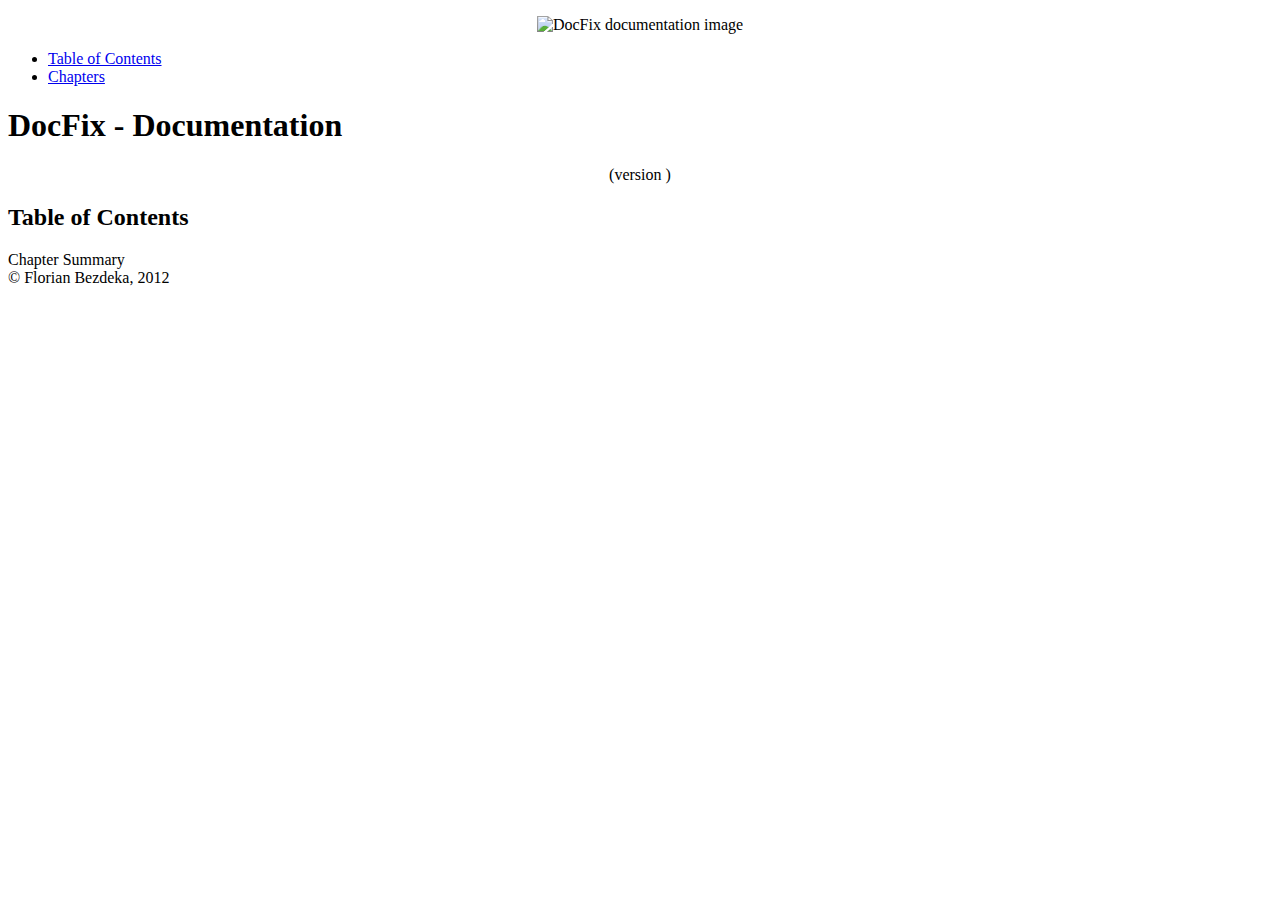
==== doc/index.html @ 03b4515a "Doc: Finished documentation." ====
<!DOCTYPE html>
<html lang="de">
	<head>
		<title>DocFix Documentation</title>
		
		<meta charset="utf-8">
		<meta name="description" content="The docfix documentation.">
		<meta name="author" content="Florian Bezdeka">
		<meta name="viewport" content="width=device-width, initial-scale=1.0">
		
		<link rel="stylesheet" href="../css/bootstrap.min.css" type="text/css">
		<link rel="stylesheet" href="../css/docfix.css" type="text/css">
		<link rel="stylesheet" href="../css/prettify.css" type="text/css">
		
		<script type="text/javascript" src="../js/jquery.min.js"></script>
		<script type="text/javascript" src="../js/bootstrap.min.js"></script>
		<script type="text/javascript" src="../js/docfix.js"></script>
		<script type="text/javascript" src="../js/prettify.js"></script>
		<script type="text/javascript" src="../js/lang-css.js"></script>
		
		<script type="text/javascript">
		    docfix.settings = {
				versionInfo: 'docfix-version',
			    nav: 'docfix-nav',
			    navTags: 'docfix-navtags',
			    content: 'docfix-content',
			    summary: 'docfix-summary',
			    toc: 'docfix-toc',
			    topId: 'docfix-top',
			    topText: 'Top',
			    basePath: '/doc/',
			    files: ['gettingstarted.html', 'crossrefs.html', 'sourcecode.html', 'decorations.html']
		    };
		</script>
	</head>
	
	<body data-spy="scroll" data-target=".docfix-navtags" data-offset="110">
	
	    <div class="container">
	    	
	    	<div class="row">
	    	
		    <div class="span3 docfix-navtags">
			<!-- left navigation bar (navTags) -->
			<div id="docfix-scrollspy" class="docfix-navtag-container">
				<ul id="docfix-navtags" class="nav nav-list affix docfix-navtags">
				    <!--  navtags will be added here -->
				</ul>
			</div>
		    </div>
		    
		    <div class="span8">
			<div class="mainbox">			
			    
			    <!-- Maybe this is a good place for adding a nice image/logo -->
				<div style="text-align: center;">
					<img src="img/docfix.png" alt="DocFix documentation image" class="docfix-logo"/>
				</div>
				
				<div class="navbar">
					<div class="navbar-inner">
						<ul class="nav">
						<li class="active">
							<a href=".">Table of Contents</a>
						</li>

						<li class="dropdown">
							<a class="dropdown-toggle" href="#" data-toggle="dropdown">
								Chapters <b class="caret"></b>
							</a>
							<ul class="dropdown-menu" id="docfix-nav">
							<!-- Main headers will be added here -->
							</ul>
						</li>
						</ul>
					</div>
			    </div>

			    <div id="docfix-toc">
				<h1>DocFix - Documentation</h1>
				<p style="text-align: center;">
					(version <span id="docfix-version"></span>)
				</p>

				<h2>Table of Contents</h2>					
			    </div>

			    <div id="docfix-top"></div>

			    <div>
				Chapter Summary
				<div id="docfix-summary"></div>
			    </div>


			    <div id="docfix-content"></div>
			</div>

			<span class="copyright">&copy; Florian Bezdeka, 2012</span>
		    </div>
		</div>
	    </div>
	</body>
</html>
---- css/prettify.css ----
.pln{color:#000}@media screen{.str{color:#080}.kwd{color:#008}.com{color:#800}.typ{color:#606}.lit{color:#066}.pun,.opn,.clo{color:#660}.tag{color:#008}.atn{color:#606}.atv{color:#080}.dec,.var{color:#606}.fun{color:red}}@media print,projection{.str{color:#060}.kwd{color:#006;font-weight:bold}.com{color:#600;font-style:italic}.typ{color:#404;font-weight:bold}.lit{color:#044}.pun,.opn,.clo{color:#440}.tag{color:#006;font-weight:bold}.atn{color:#404}.atv{color:#060}}pre.prettyprint{padding:2px;padding-left:10px;border:1px solid #888}ol.linenums{margin-top:0;margin-bottom:0}li.L1,li.L3,li.L5,li.L7,li.L9{background:#eee}
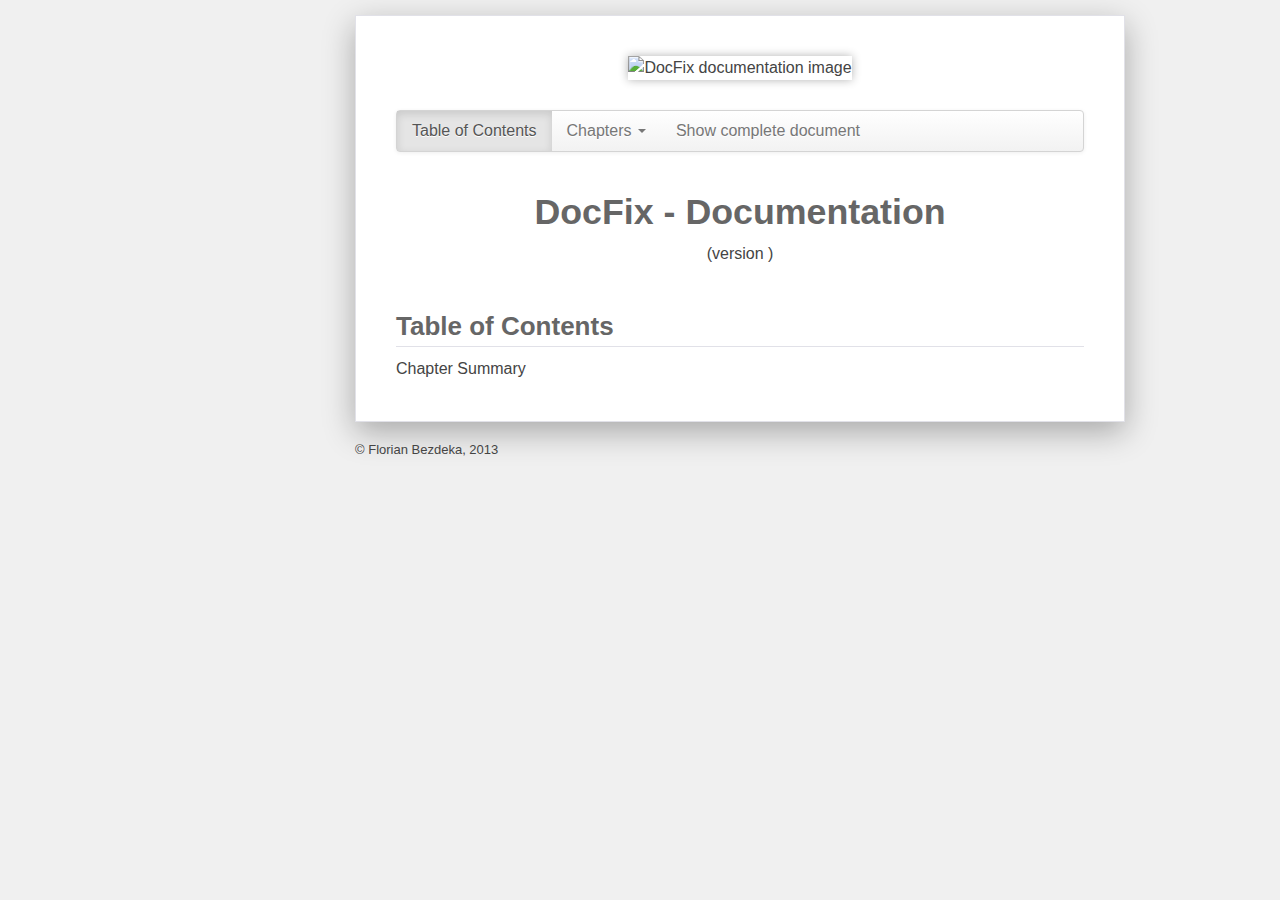
==== commit 21f3e2b3: "Doc: Updated year in copyright" ====
--- a/doc/index.html
+++ b/doc/index.html
@@ -10,95 +10,121 @@
 		
 		<link rel="stylesheet" href="../css/bootstrap.min.css" type="text/css">
 		<link rel="stylesheet" href="../css/docfix.css" type="text/css">
+		<link rel="stylesheet" href="../css/docfix-print.css" type="text/css" media="print">
 		<link rel="stylesheet" href="../css/prettify.css" type="text/css">
 		
 		<script type="text/javascript" src="../js/jquery.min.js"></script>
 		<script type="text/javascript" src="../js/bootstrap.min.js"></script>
+		<script type="text/javascript" src="../js/docfix-texts.js"></script>
 		<script type="text/javascript" src="../js/docfix.js"></script>
 		<script type="text/javascript" src="../js/prettify.js"></script>
 		<script type="text/javascript" src="../js/lang-css.js"></script>
 		
 		<script type="text/javascript">
-		    docfix.settings = {
+			docfix.settings = {
 				versionInfo: 'docfix-version',
-			    nav: 'docfix-nav',
-			    navTags: 'docfix-navtags',
-			    content: 'docfix-content',
-			    summary: 'docfix-summary',
-			    toc: 'docfix-toc',
-			    topId: 'docfix-top',
-			    topText: 'Top',
-			    basePath: '/doc/',
-			    files: ['gettingstarted.html', 'crossrefs.html', 'sourcecode.html', 'decorations.html']
-		    };
+				nav: 'docfix-nav',
+				navTags: 'docfix-navtags',
+				content: 'docfix-content',
+				summary: 'docfix-summary',
+				toc: 'docfix-toc',
+				topId: 'docfix-top',
+				topText: 'Top',
+				basePath: '/doc/',
+				completeDocButton: 'docfix-showall',
+				progress: 'docfix-progress',
+				alert: 'docfix-alert',
+				files: ['gettingstarted.html', 'crossrefs.html', 'sourcecode.html', 'decorations.html']
+			};
 		</script>
 	</head>
 	
 	<body data-spy="scroll" data-target=".docfix-navtags" data-offset="110">
 	
-	    <div class="container">
-	    	
-	    	<div class="row">
-	    	
-		    <div class="span3 docfix-navtags">
-			<!-- left navigation bar (navTags) -->
-			<div id="docfix-scrollspy" class="docfix-navtag-container">
-				<ul id="docfix-navtags" class="nav nav-list affix docfix-navtags">
-				    <!--  navtags will be added here -->
-				</ul>
-			</div>
-		    </div>
-		    
-		    <div class="span8">
-			<div class="mainbox">			
-			    
-			    <!-- Maybe this is a good place for adding a nice image/logo -->
-				<div style="text-align: center;">
-					<img src="img/docfix.png" alt="DocFix documentation image" class="docfix-logo"/>
-				</div>
-				
-				<div class="navbar">
-					<div class="navbar-inner">
-						<ul class="nav">
-						<li class="active">
-							<a href=".">Table of Contents</a>
-						</li>
-
-						<li class="dropdown">
-							<a class="dropdown-toggle" href="#" data-toggle="dropdown">
-								Chapters <b class="caret"></b>
-							</a>
-							<ul class="dropdown-menu" id="docfix-nav">
-							<!-- Main headers will be added here -->
-							</ul>
-						</li>
+		<div class="container">
+			
+			<div class="row">
+			
+				<div class="span3 docfix-navtags">
+					<!-- left navigation bar (navTags) -->
+					<div id="docfix-scrollspy" class="docfix-navtag-container">
+						<ul id="docfix-navtags" class="nav nav-list affix docfix-navtags">
+							<!--  navtags will be added here -->
 						</ul>
 					</div>
-			    </div>
+				</div>
+			
+				<div class="span8">
+				
+					<div class="docfix-mainbox">
+				
+						<!-- Maybe this is a good place for adding a nice image/logo -->
+						<div style="text-align: center;">
+							<img src="img/docfix.png" alt="DocFix documentation image" class="docfix-logo"/>
+						</div>
+						
+						<div id="docfix-alert" class="alert alert-warning hidden">
+							<!-- Error messages will be displayed here -->
+						</div>
+				
+						<div class="navbar">
+							<div class="navbar-inner">
+								<ul class="nav">
+									<li class="active">
+										<a href=".">Table of Contents</a>
+									</li>
+			
+									<li class="dropdown">
+										<a class="dropdown-toggle" href="#" data-toggle="dropdown">
+											Chapters <b class="caret"></b>
+										</a>
+										<ul class="dropdown-menu" id="docfix-nav">
+										<!-- Main headers will be added here -->
+										</ul>
+									</li>
+									
+									<li>
+										<a href="" id="docfix-showall">Show complete document</a>
+									</li>
+								</ul>
+							</div>
+						</div>
+						
+						<div id="docfix-progress">
+						    <div class="progress progress-striped">
+    							<div class="bar" style="width: 2%;"><!-- The progress bar --></div>
+    						</div>
+						</div>
 
-			    <div id="docfix-toc">
-				<h1>DocFix - Documentation</h1>
-				<p style="text-align: center;">
-					(version <span id="docfix-version"></span>)
-				</p>
+						<div id="docfix-toc">
+							<h1>DocFix - Documentation</h1>
+							<p style="text-align: center;">
+								(version <span id="docfix-version"><!-- Docfix version will be added here --></span>)
+							</p>
+			
+							<h2>Table of Contents</h2>					
+						</div>
 
-				<h2>Table of Contents</h2>					
-			    </div>
-
-			    <div id="docfix-top"></div>
-
-			    <div>
-				Chapter Summary
-				<div id="docfix-summary"></div>
-			    </div>
+						<div id="docfix-top">
+							<!-- This point will be used as reference point at the top -->
+						</div>
+	
+						<div>
+							Chapter Summary
+							<div id="docfix-summary">
+								<!-- The chapter summary will be displayed here -->
+							</div>
+						</div>
 
 
-			    <div id="docfix-content"></div>
+						<div id="docfix-content">
+							<!-- The documentation content will be displayed here -->
+						</div>
+					</div>
+
+					<span class="docfix-copyright">&copy; Florian Bezdeka, 2013</span>
+				</div>
 			</div>
-
-			<span class="copyright">&copy; Florian Bezdeka, 2012</span>
-		    </div>
 		</div>
-	    </div>
 	</body>
 </html>
--- a/css/docfix.css
+++ b/css/docfix.css
@@ -0,0 +1,248 @@
+
+/**
+ * DocFix, a javascript based documentation generator
+ * https://github.com/Flonix/DocFix
+ *
+ * Copyright (C) 2012 Florian Bezdeka
+
+ * This library is free software; you can redistribute it and/or
+ * modify it under the terms of the GNU Lesser General Public
+ * License as published by the Free Software Foundation; either
+ * version 2.1 of the License, or (at your option) any later version.
+
+ * This library is distributed in the hope that it will be useful,
+ * but WITHOUT ANY WARRANTY; without even the implied warranty of
+ * MERCHANTABILITY or FITNESS FOR A PARTICULAR PURPOSE.  See the GNU
+ * Lesser General Public License for more details.
+
+ * You should have received a copy of the GNU Lesser General Public
+ * License along with this library; if not, write to the Free Software
+ * Foundation, Inc., 51 Franklin Street, Fifth Floor, Boston, MA  02110-1301  USA
+ **/
+
+body {
+	color: rgb(68, 68, 68);
+	font-size: 1em;
+	line-height: 1.5;
+	font-family: "Helvetica Neue",Helvetica,Arial,sans-serif;
+	background-color: rgb(240, 240, 240);
+}
+
+table.docfix-table {
+	font-size: 14px;
+}
+
+img.docfix-logo {
+	text-align: center;
+	margin-bottom: 30px;
+	box-shadow: 0px 0px 10px rgba(0, 0, 0, 0.3);
+}
+
+div.docfix-mainbox {
+	background-color: rgb(255, 255, 255);
+	box-shadow: 0px 10px 30px rgba(0, 0, 0, 0.3);
+	border: 1px solid rgb(225, 225, 232);
+	padding: 40px;
+	margin-top: 15px;
+	margin-bottom: 15px;
+	text-align: justify;
+}
+
+div#docfix-progress {
+	display: none;
+}
+
+.docfix-navtag {
+	visibility: hidden;
+	display: block;
+	height: 0px;
+	width: 0px;
+}
+
+.docfix-hidden {
+    visibility: hidden;
+	display: block;
+	height: 0px;
+	width: 0px;
+}
+
+div.navbar-inner {
+	padding: 0px;
+	margin: 0px;
+	margin-bottom: 15px;
+}
+
+ul.docfix-navtags .icon-chevron-right {
+    float: right;
+    margin-top: 2px;
+    margin-right: -6px;
+    opacity: 0.25;
+}
+
+ul.docfix-navtags > li > a {
+    margin: -1px 0px 0px 0px;
+    padding: 8px 14px;
+    border: 1px solid rgb(229, 229, 229);
+    display: block;
+}
+
+ul.docfix-navtags > li:first-child > a {
+    border-radius: 6px 6px 0px 0px;
+}
+
+ul.docfix-navtags > li:last-child > a {
+    border-radius: 0px 0px 6px 6px;
+}
+
+a, a:visited {
+	color: rgb(0, 144, 210);
+}
+
+div.line {
+	margin-top: 15px;
+	margin-bottom: 15px;
+	border-bottom: 1px dotted rgb(0, 152, 216);
+}
+
+div.hr {
+	margin-top: 15px;
+	margin-bottom: 15px;
+	border-bottom: 2px solid rgb(238, 238, 238);
+}
+
+.alert {
+	margin-top: 15px;
+}
+
+h1, h2, h3, h4, h5 {
+	color: #666666;
+	margin-top: 40px;
+}
+
+h1 {
+	text-align: center;
+}
+
+h2 {
+	font-size: 26px;
+}
+
+h2, h3 {
+	border-bottom: 1px solid rgb(225,225,232);
+}
+
+blockquote {
+	font-family: Georgia, serif;
+	box-shadow: 0px 0px 6px rgba(0, 0, 0, 0.5);
+	border-left: 0.5em solid rgb(221, 221, 221);
+	margin-top: 30px;	
+	margin-left: 100px;
+	margin-right: 100px;
+	padding: 10px;
+	text-align: justify;
+}
+
+blockquote:before {
+	color: #999999;
+	content: "“";
+	display: block;
+	font: italic 400%/1 Cochin,Georgia,"Times New Roman",serif;
+	height: 0;
+	margin-left: -0.95em;
+}
+
+code.prettyprint {
+	color: black;
+	display: block;
+	border: 1px solid black;
+	margin-top: 20px;
+	margin-bottom: 20px;
+	padding: 5px;
+	font-size: 13px;
+	text-align: left;
+}
+
+div#docfix-content  img {
+	display: block;
+}
+
+div#docfix-content  img.right {
+	float: right;
+	margin-left: 5px;
+}
+
+div#docfix-content  img.left {
+	float: left;
+	margin-right: 5px;
+}
+
+ul.docfix-summary {
+	list-style-type: none;
+}
+
+a.docfix-header-menu {
+	font-size: 13px;
+}
+
+li.docfix-level-1 {
+	padding-top: 10px;
+	padding-left: 0px;
+}
+
+li.docfix-level-2 {
+	padding-left: 20px;
+}
+
+li.docfix-level-3 {
+	padding-left: 40px;
+}
+
+li.docfix-level-4 {
+	padding-left: 60px;
+}
+
+li span.docfix-number {
+	margin-right: 5px;
+}
+
+span.docfix-copyright {
+	font-size: 13px;
+}
+
+ul.docfix-navtags {
+	top: 180px;
+	width: 230px;
+	margin: 30px 0px 0px;
+	padding: 0px;
+	background-color: rgb(255, 255, 255);
+	border-radius: 6px 6px 6px 6px;
+	box-shadow: 4px 4px 4px rgba(0, 0, 0, 0.6);
+	
+	max-height: 70%;
+	overflow-y: auto;
+	overflow-x: hidden;
+}
+
+
+@media(max-width: 980px) {
+	ul.docfix-navtags {
+	    top: 0px;
+	    margin-top: 30px;
+	    margin-right: 0px;
+	}
+	
+}
+
+@media(max-width: 767px) {
+	
+	ul.docfix-navtags {
+	    width: auto;
+	    margin-bottom: 20px;
+	    
+	    position: static;
+		width: auto;
+		top: 0px;
+	}
+	
+	
+}
